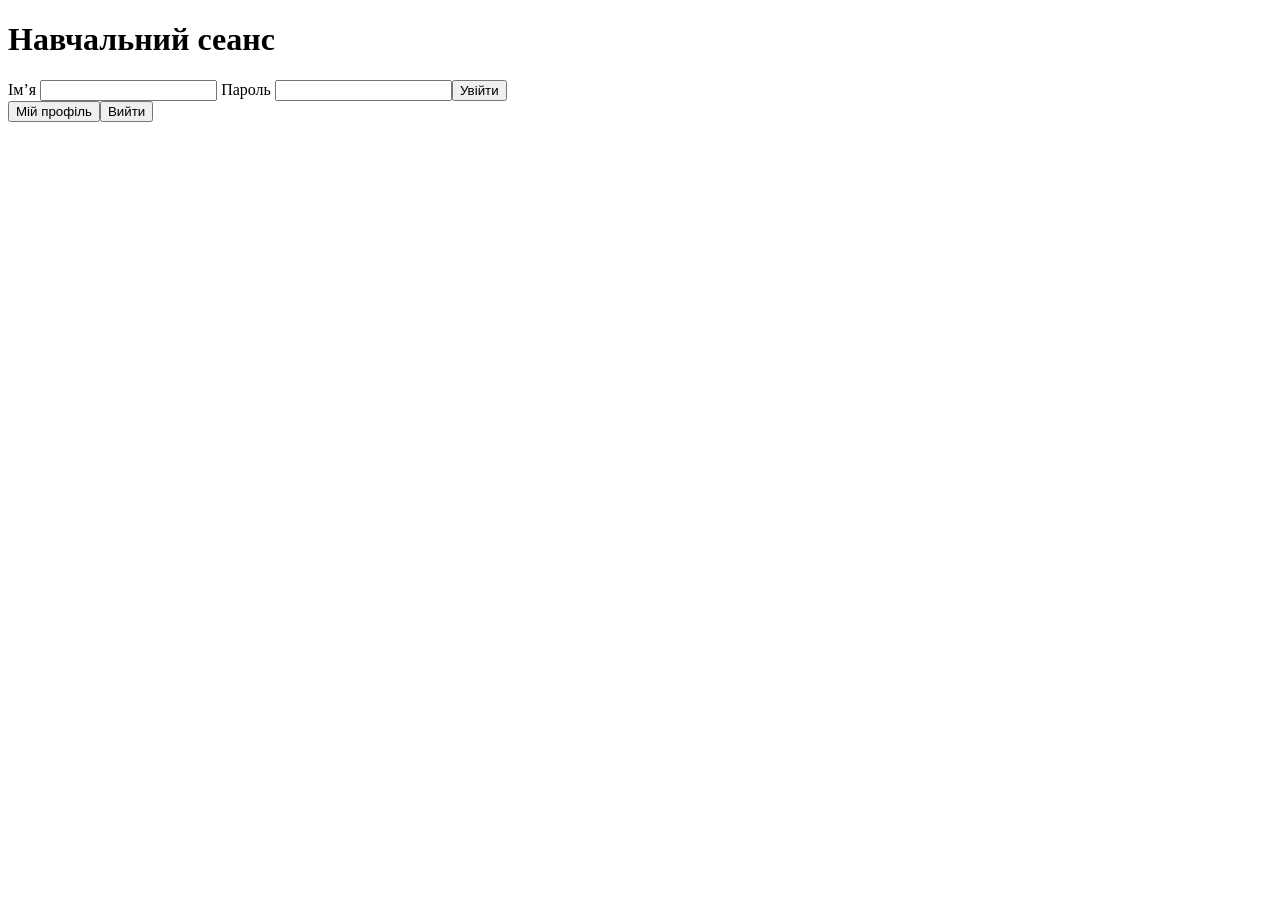
==== starter-project/src/SecureLab.Api/Client/auth-lab.html @ b2d5288d "Install lab-03-start-v1 scaffold" ====
<!doctype html>
<html lang="uk"><meta charset="utf-8"><title>ЛР 03 — сеанс</title>
<h1>Навчальний сеанс</h1>
<form id="login"><label>Ім’я <input name="userName" autocomplete="username" required></label>
<label>Пароль <input name="password" type="password" autocomplete="current-password" required></label><button>Увійти</button></form>
<button id="me">Мій профіль</button><button id="logout">Вийти</button><pre id="result"></pre>
<script src="auth-lab.js" defer></script></html>
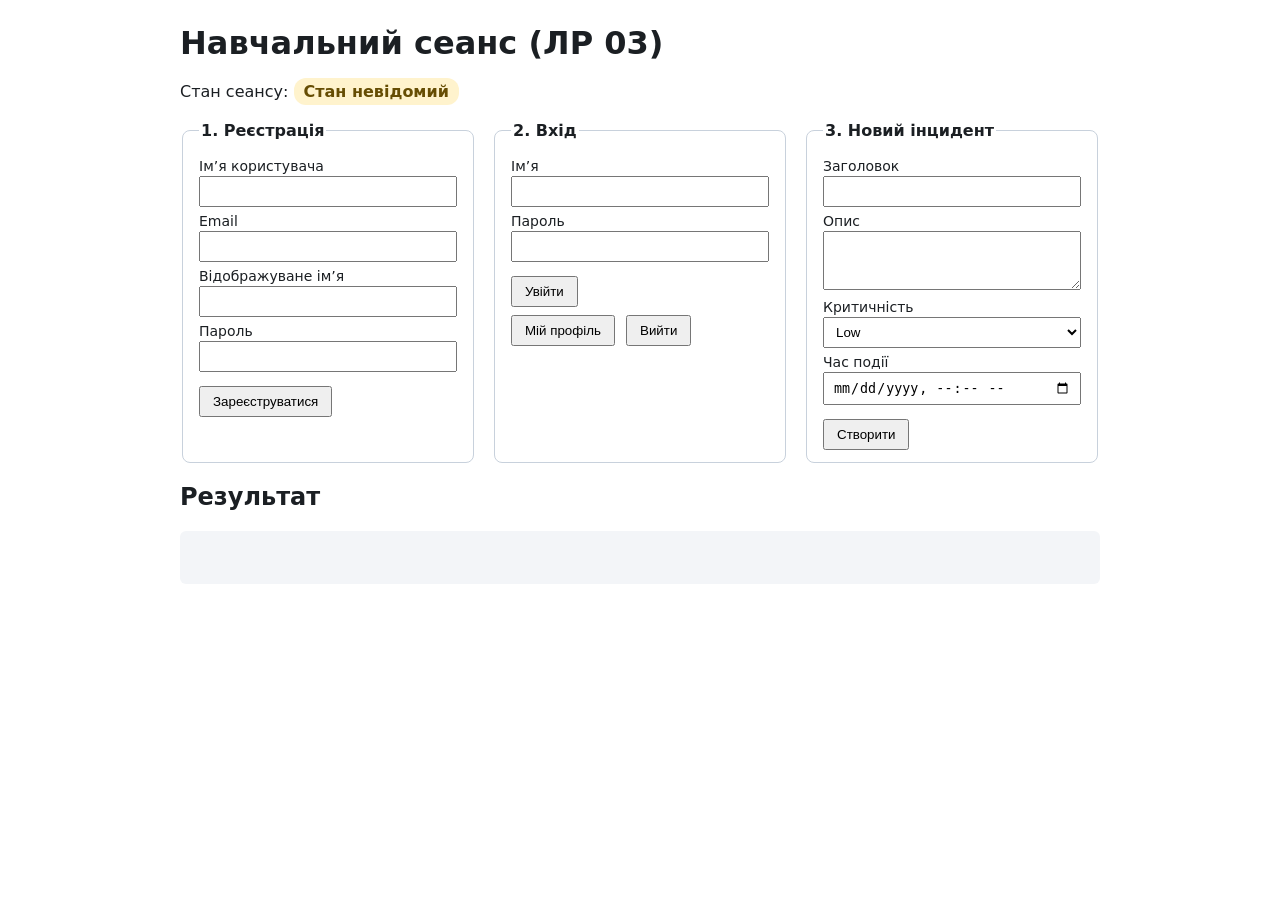
==== commit e31cbf11: "Implement cookie authentication, /api/me from principal and protected incident creation Register DTO" ====
--- a/starter-project/src/SecureLab.Api/Client/auth-lab.html
+++ b/starter-project/src/SecureLab.Api/Client/auth-lab.html
@@ -1,7 +1,73 @@
 <!doctype html>
-<html lang="uk"><meta charset="utf-8"><title>ЛР 03 — сеанс</title>
-<h1>Навчальний сеанс</h1>
-<form id="login"><label>Ім’я <input name="userName" autocomplete="username" required></label>
-<label>Пароль <input name="password" type="password" autocomplete="current-password" required></label><button>Увійти</button></form>
-<button id="me">Мій профіль</button><button id="logout">Вийти</button><pre id="result"></pre>
-<script src="auth-lab.js" defer></script></html>
+<html lang="uk">
+<head>
+<meta charset="utf-8">
+<meta name="viewport" content="width=device-width, initial-scale=1">
+<title>ЛР 03 — сеанс</title>
+<style>
+  body { font-family: system-ui, sans-serif; max-width: 920px; margin: 24px auto; padding: 0 16px; color: #1b1f23; }
+  h1 { margin-bottom: 4px; }
+  .grid { display: grid; grid-template-columns: repeat(auto-fit, minmax(280px, 1fr)); gap: 16px; }
+  fieldset { border: 1px solid #c8d1dc; border-radius: 8px; padding: 12px 16px; }
+  legend { font-weight: 600; }
+  label { display: block; margin: 6px 0; font-size: 14px; }
+  input, select, textarea { width: 100%; box-sizing: border-box; padding: 6px 8px; margin-top: 2px; }
+  button { margin-top: 8px; margin-right: 6px; padding: 6px 12px; cursor: pointer; }
+  #state { display: inline-block; padding: 4px 10px; border-radius: 12px; font-weight: 600; background: #e6e9ee; }
+  #state[data-state="signed-in"] { background: #d4f2dc; color: #14532d; }
+  #state[data-state="anonymous"] { background: #fde2e2; color: #7f1d1d; }
+  #state[data-state="unknown"] { background: #fff3cd; color: #664d03; }
+  pre { background: #f3f5f8; padding: 10px; border-radius: 6px; white-space: pre-wrap; min-height: 2.5em; }
+  dl { margin: 6px 0; display: grid; grid-template-columns: 9em 1fr; gap: 2px 8px; }
+  dt { color: #55606e; }
+  dd { margin: 0; overflow-wrap: anywhere; }
+  fieldset { min-width: 0; }
+</style>
+</head>
+<body>
+<h1>Навчальний сеанс (ЛР 03)</h1>
+<p>Стан сеансу: <span id="state" data-state="unknown">невідомо</span></p>
+
+<div class="grid">
+  <fieldset>
+    <legend>1. Реєстрація</legend>
+    <form id="register">
+      <label>Ім’я користувача <input name="userName" autocomplete="username" required maxlength="64"></label>
+      <label>Email <input name="email" type="email" autocomplete="email" required maxlength="256"></label>
+      <label>Відображуване ім’я <input name="displayName" required maxlength="120"></label>
+      <label>Пароль <input name="password" type="password" autocomplete="new-password" required maxlength="128"></label>
+      <button>Зареєструватися</button>
+    </form>
+  </fieldset>
+
+  <fieldset>
+    <legend>2. Вхід</legend>
+    <form id="login">
+      <label>Ім’я <input name="userName" autocomplete="username" required></label>
+      <label>Пароль <input name="password" type="password" autocomplete="current-password" required></label>
+      <button>Увійти</button>
+    </form>
+    <button id="me" type="button">Мій профіль</button>
+    <button id="logout" type="button">Вийти</button>
+    <dl id="profile"></dl>
+  </fieldset>
+
+  <fieldset>
+    <legend>3. Новий інцидент</legend>
+    <form id="incident">
+      <label>Заголовок <input name="title" required maxlength="160"></label>
+      <label>Опис <textarea name="description" rows="3" required maxlength="4000"></textarea></label>
+      <label>Критичність
+        <select name="severity"><option>Low</option><option>Medium</option><option>High</option><option>Critical</option></select>
+      </label>
+      <label>Час події <input name="occurredAtUtc" type="datetime-local" required></label>
+      <button>Створити</button>
+    </form>
+  </fieldset>
+</div>
+
+<h2>Результат</h2>
+<pre id="result"></pre>
+<script src="auth-lab.js" defer></script>
+</body>
+</html>
